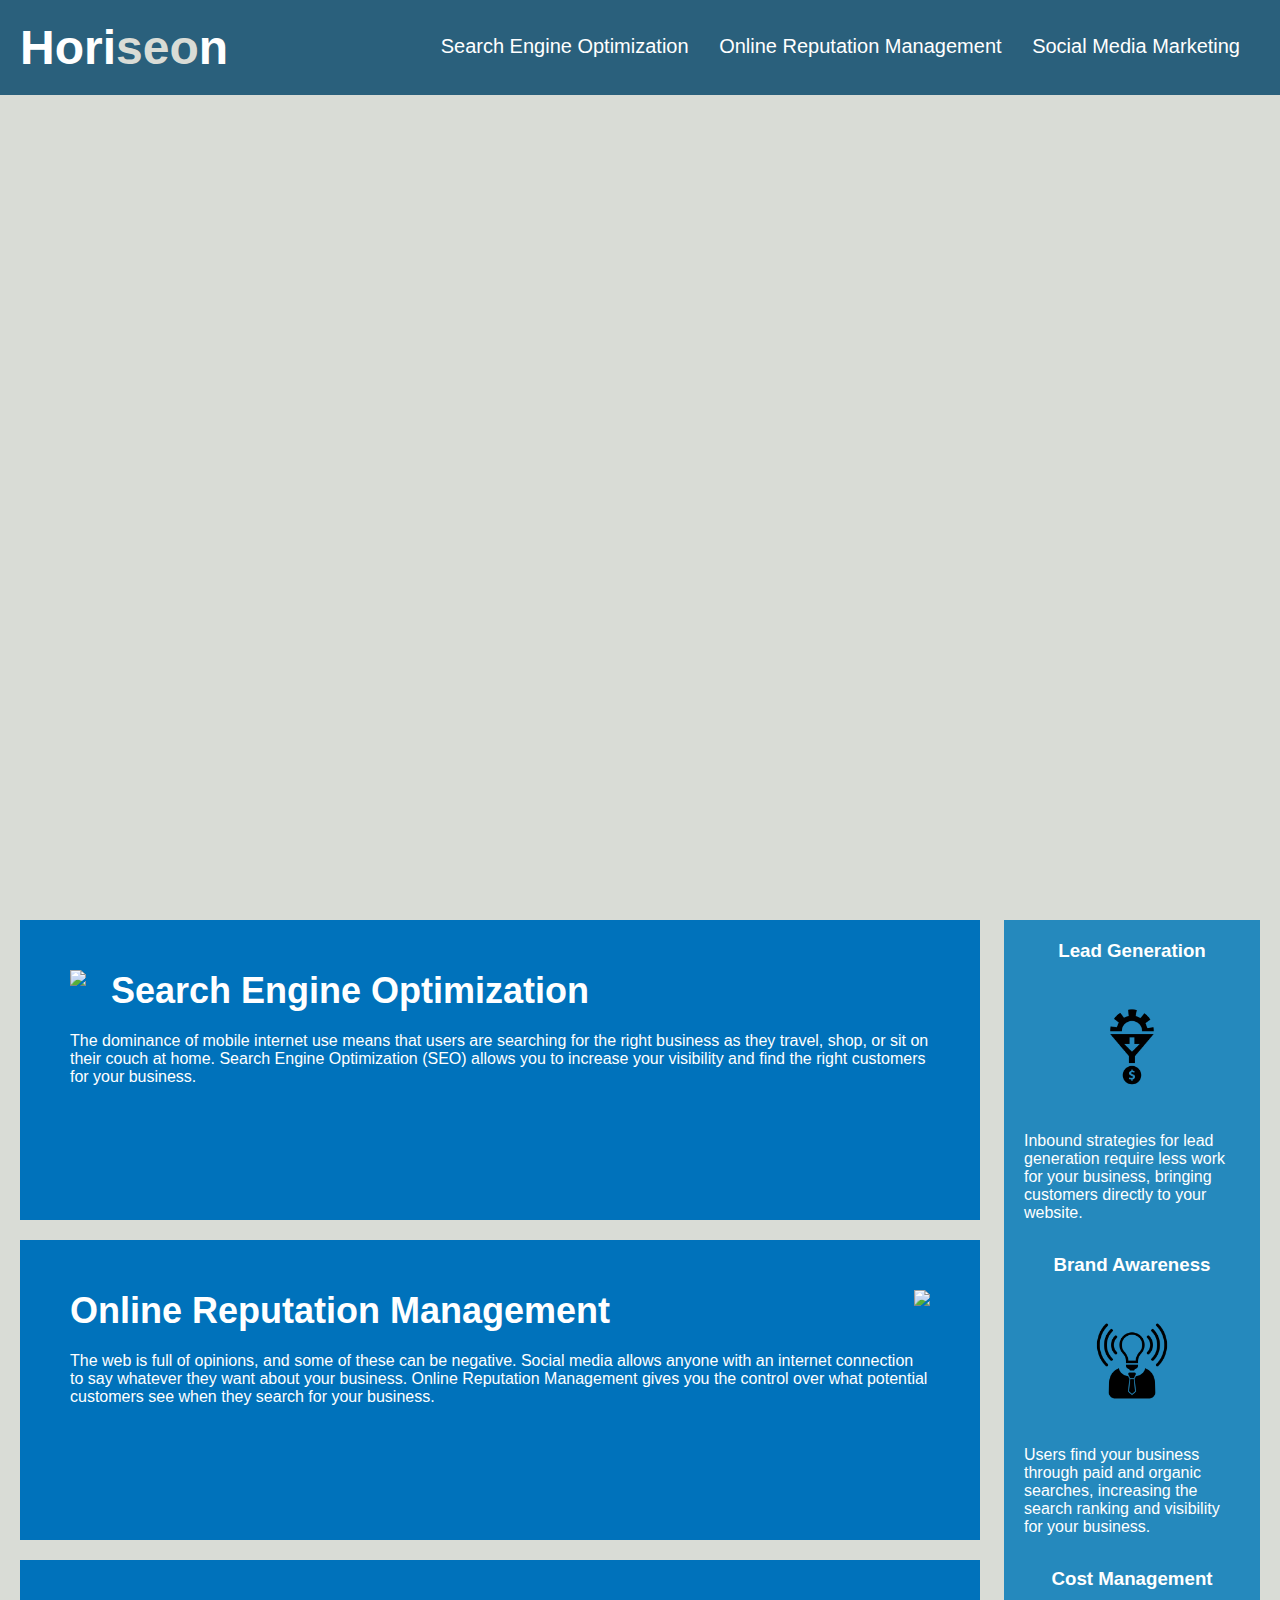
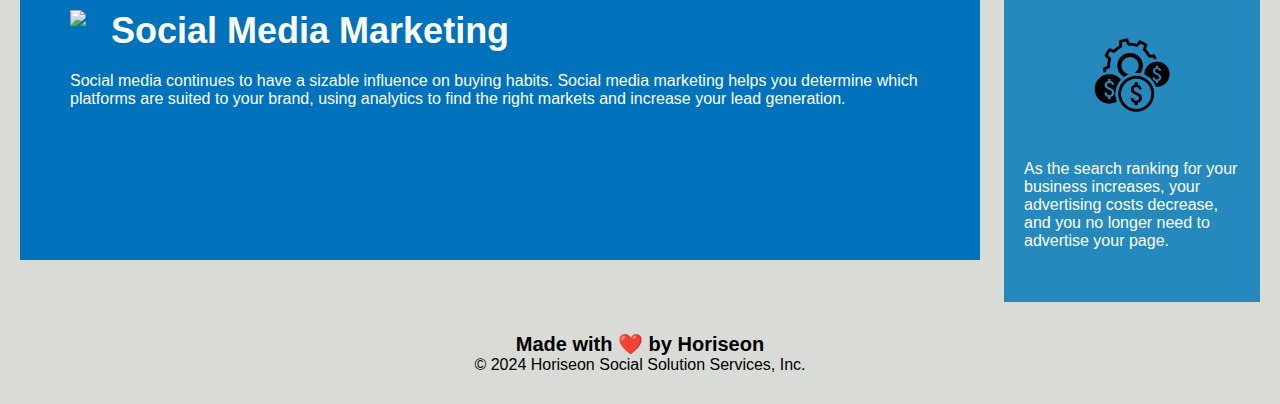
==== index.html @ bcd5f938 "first draft" ====
<!DOCTYPE html>
<html lang="en-us">

<head>
    <meta charset="UTF-8" />
    <link rel="stylesheet" href="./assets/css/style.css">
    <title>website</title>
</head>

<body>
    <div class="header">
        <h1>Hori<span class="seo">seo</span>n</h1>
        <div>
            <ul>
                <li>
                    <a href="#search-engine-optimization">Search Engine Optimization</a>
                </li>
                <li>
                    <a href="#online-reputation-management">Online Reputation Management</a>
                </li>
                <li>
                    <a href="#social-media-marketing">Social Media Marketing</a>
                </li>
            </ul>
        </div>
    </div>
    <div class="hero"></div>
    <div class="content">
        <div class="search-engine-optimization">
            <img src="./assets/images/search-engine-optimization.jpg" class="float-left" />
            <h2>Search Engine Optimization</h2>
            <p>
                The dominance of mobile internet use means that users are searching for the right business as they travel, shop, or sit on their couch at home. Search Engine Optimization (SEO) allows you to increase your visibility and find the right customers for your business.
            </p>
        </div>
        <div id="online-reputation-management" class="online-reputation-management">
            <img src="./assets/images/online-reputation-management.jpg" class="float-right" />
            <h2>Online Reputation Management</h2>
            <p>
                The web is full of opinions, and some of these can be negative. Social media allows anyone with an internet connection to say whatever they want about your business. Online Reputation Management gives you the control over what potential customers see when they search for your business.
            </p>
        </div>
        <div id="social-media-marketing" class="social-media-marketing">
            <img src="./assets/images/social-media-marketing.jpg" class="float-left" />
            <h2>Social Media Marketing</h2>
            <p>
                Social media continues to have a sizable influence on buying habits. Social media marketing helps you determine which platforms are suited to your brand, using analytics to find the right markets and increase your lead generation.
            </p>
        </div>
    </div>
    <div class="benefits">
        <div class="benefit-lead">
            <h3>Lead Generation</h3>
            <img src="./assets/images/lead-generation.png" />
            <p>
                Inbound strategies for lead generation require less work for your business, bringing customers directly to your website.
            </p>
        </div>
        <div class="benefit-brand">
            <h3>Brand Awareness</h3>
            <img src="./assets/images/brand-awareness.png" />
            <p>
                Users find your business through paid and organic searches, increasing the search ranking and visibility for your business.
            </p>
        </div>
        <div class="benefit-cost">
            <h3>Cost Management</h3>
            <img src="./assets/images/cost-management.png" />
            <p>
                As the search ranking for your business increases, your advertising costs decrease, and you no longer need to advertise your page.
            </p>
        </div>
    </div>
    <div class="footer">
        <h2>Made with ❤️️ by Horiseon</h2>
        <p>
            &copy; 2024 Horiseon Social Solution Services, Inc.
        </p>
    </div>
</body>

</html>
---- assets/css/style.css ----
* {
    box-sizing: border-box;
    padding: 0;
    margin: 0;
}

body {
    background-color: #d9dcd6;
}

.header {
    padding: 20px;
    font-family: 'Trebuchet MS', 'Lucida Sans Unicode', 'Lucida Grande', 'Lucida Sans', Arial, sans-serif;
    background-color: #2a607c;
    color: #ffffff;
}

.header h1 {
    display: inline-block;
    font-size: 48px;
}

.header h1 .seo {
    color: #d9dcd6;
}

.header div {
    padding-top: 15px;
    margin-right: 20px;
    float: right;
    font-family: 'Gill Sans', 'Gill Sans MT', Calibri, 'Trebuchet MS', sans-serif;
    font-size: 20px;
}

.header div ul {
    list-style-type: none;
}

.header div ul li {
    display: inline-block;
    margin-left: 25px;
}

a {
    color: #ffffff;
    text-decoration: none;
}

p {
    font-size: 16px;
}

.hero {
    height: 800px;
    width: 100%;
    margin-bottom: 25px;
    background-image: url("../images/digital-marketing-meeting.jpg");
    background-size: cover;
    background-position: center;
}

.float-left {
    float: left;
    margin-right: 25px;
}

.float-right {
    float: right;
    margin-left: 25px;
}

.content {
    width: 75%;
    display: inline-block;
    margin-left: 20px;
}

.benefits {
    margin-right: 20px;
    padding: 20px;
    clear: both;
    float: right;
    width: 20%;
    height: 100%;
    font-family: 'Gill Sans', 'Gill Sans MT', Calibri, 'Trebuchet MS', sans-serif;
    background-color: #2589bd;
}

.benefit-lead {
    margin-bottom: 32px;
    color: #ffffff;
}

.benefit-brand {
    margin-bottom: 32px;
    color: #ffffff;
}

.benefit-cost {
    margin-bottom: 32px;
    color: #ffffff;
}

.benefit-lead h3 {
    margin-bottom: 10px;
    text-align: center;
}

.benefit-brand h3 {
    margin-bottom: 10px;
    text-align: center;
}

.benefit-cost h3 {
    margin-bottom: 10px;
    text-align: center;
}

.benefit-lead img {
    display: block;
    margin: 10px auto;
    max-width: 150px;
}

.benefit-brand img {
    display: block;
    margin: 10px auto;
    max-width: 150px;
}

.benefit-cost img {
    display: block;
    margin: 10px auto;
    max-width: 150px;
}

.search-engine-optimization {
    margin-bottom: 20px;
    padding: 50px;
    height: 300px;
    font-family: 'Gill Sans', 'Gill Sans MT', Calibri, 'Trebuchet MS', sans-serif;
    background-color: #0072bb;
    color: #ffffff;
}

.online-reputation-management {
    margin-bottom: 20px;
    padding: 50px;
    height: 300px;
    font-family: 'Gill Sans', 'Gill Sans MT', Calibri, 'Trebuchet MS', sans-serif;
    background-color: #0072bb;
    color: #ffffff;
}

.social-media-marketing {
    margin-bottom: 20px;
    padding: 50px;
    height: 300px;
    font-family: 'Gill Sans', 'Gill Sans MT', Calibri, 'Trebuchet MS', sans-serif;
    background-color: #0072bb;
    color: #ffffff;
}

.search-engine-optimization img {
    max-height: 200px;
}

.online-reputation-management img {
    max-height: 200px;
}

.social-media-marketing img {
    max-height: 200px;
}

.search-engine-optimization h2 {
    margin-bottom: 20px;
    font-size: 36px;
}

.online-reputation-management h2 {
    margin-bottom: 20px;
    font-size: 36px;
}

.social-media-marketing h2 {
    margin-bottom: 20px;
    font-size: 36px;
}

.footer {
    padding: 30px;
    clear: both;
    font-family: 'Trebuchet MS', 'Lucida Sans Unicode', 'Lucida Grande', 'Lucida Sans', Arial, sans-serif;
    text-align: center;
}

.footer h2 {
    font-size: 20px;
}
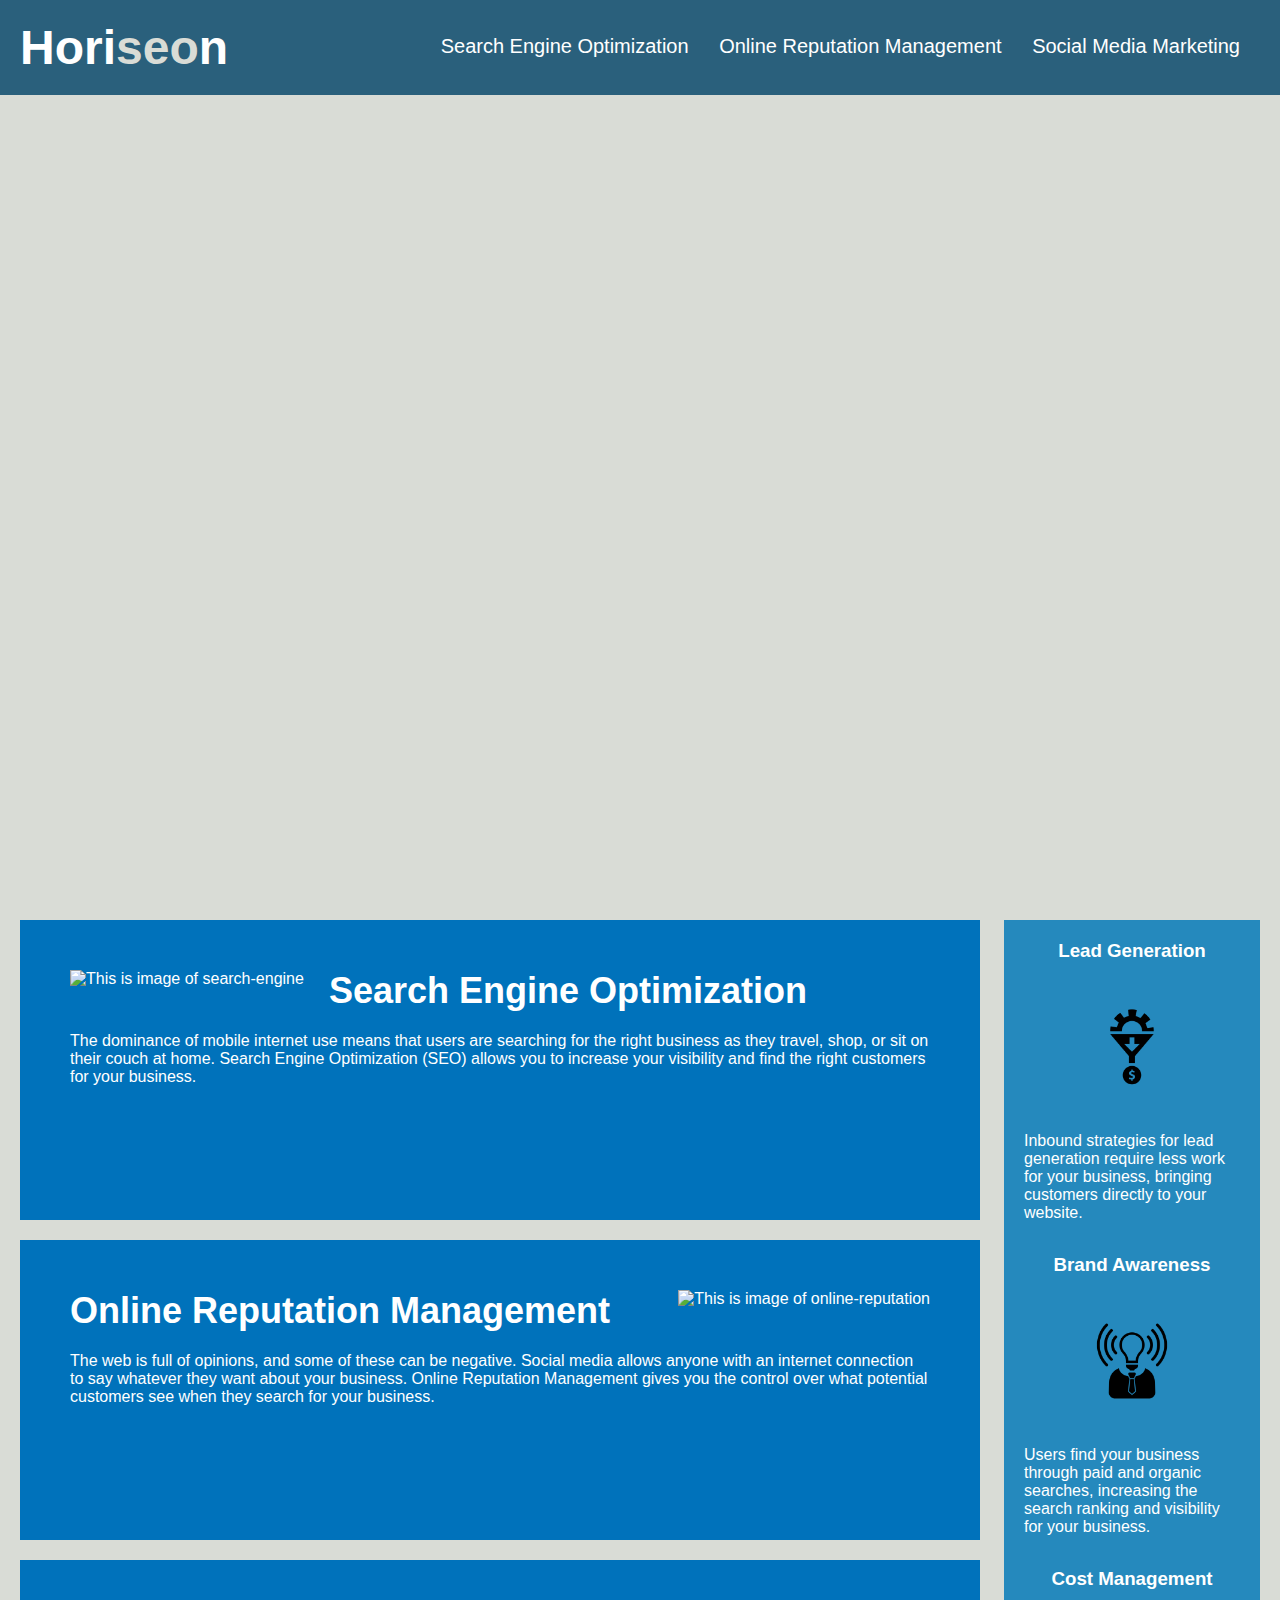
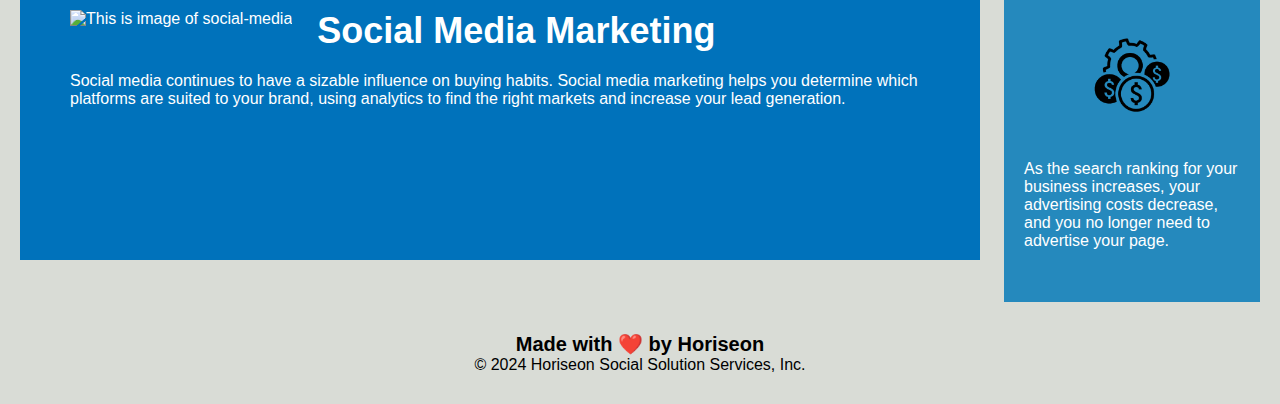
==== commit ff11401a: "added the css comment of new element names like header footer aside" ====
--- a/index.html
+++ b/index.html
@@ -1,82 +1,113 @@
 <!DOCTYPE html>
 <html lang="en-us">
+  <head>
+    <meta charset="UTF-8" />
+    <link rel="stylesheet" href="./assets/css/style.css" />
+    <title>Horiseon-Your Marketing Partner</title>
+  </head>
 
-<head>
-    <meta charset="UTF-8" />
-    <link rel="stylesheet" href="./assets/css/style.css">
-    <title>website</title>
-</head>
-
-<body>
-    <div class="header">
-        <h1>Hori<span class="seo">seo</span>n</h1>
-        <div>
-            <ul>
-                <li>
-                    <a href="#search-engine-optimization">Search Engine Optimization</a>
-                </li>
-                <li>
-                    <a href="#online-reputation-management">Online Reputation Management</a>
-                </li>
-                <li>
-                    <a href="#social-media-marketing">Social Media Marketing</a>
-                </li>
-            </ul>
-        </div>
-    </div>
-    <div class="hero"></div>
-    <div class="content">
-        <div class="search-engine-optimization">
-            <img src="./assets/images/search-engine-optimization.jpg" class="float-left" />
-            <h2>Search Engine Optimization</h2>
-            <p>
-                The dominance of mobile internet use means that users are searching for the right business as they travel, shop, or sit on their couch at home. Search Engine Optimization (SEO) allows you to increase your visibility and find the right customers for your business.
-            </p>
-        </div>
-        <div id="online-reputation-management" class="online-reputation-management">
-            <img src="./assets/images/online-reputation-management.jpg" class="float-right" />
-            <h2>Online Reputation Management</h2>
-            <p>
-                The web is full of opinions, and some of these can be negative. Social media allows anyone with an internet connection to say whatever they want about your business. Online Reputation Management gives you the control over what potential customers see when they search for your business.
-            </p>
-        </div>
-        <div id="social-media-marketing" class="social-media-marketing">
-            <img src="./assets/images/social-media-marketing.jpg" class="float-left" />
-            <h2>Social Media Marketing</h2>
-            <p>
-                Social media continues to have a sizable influence on buying habits. Social media marketing helps you determine which platforms are suited to your brand, using analytics to find the right markets and increase your lead generation.
-            </p>
-        </div>
-    </div>
-    <div class="benefits">
+  <body>
+    <header>
+      <h1>Hori<span class="seo">seo</span>n</h1>
+      <nav>
+        <ul>
+          <li>
+            <a href="#search-engine-optimization">Search Engine Optimization</a>
+          </li>
+          <li>
+            <a href="#online-reputation-management"
+              >Online Reputation Management</a>
+          </li>
+          <li>
+            <a href="#social-media-marketing">Social Media Marketing</a>
+          </li>
+        </ul>
+      </nav>
+    </header>
+    <main>
+      <div class="hero"></div>
+      <section>
+        <article id="search-engine-optimization">
+          <figure>
+            <img
+              src="./assets/images/search-engine-optimization.jpg"
+              class="float-left" alt="This is image of search-engine"/>
+          </figure>
+          <h2>Search Engine Optimization</h2>
+          <p>
+            The dominance of mobile internet use means that users are searching
+            for the right business as they travel, shop, or sit on their couch
+            at home. Search Engine Optimization (SEO) allows you to increase
+            your visibility and find the right customers for your business.
+          </p>
+        </article>
+        <article id="online-reputation-management" >
+          <figure>
+            <img
+              src="./assets/images/online-reputation-management.jpg"
+              class="float-right" alt="This is image of online-reputation"/>
+          </figure>
+          <h2>Online Reputation Management</h2>
+          <p>
+            The web is full of opinions, and some of these can be negative.
+            Social media allows anyone with an internet connection to say
+            whatever they want about your business. Online Reputation Management
+            gives you the control over what potential customers see when they
+            search for your business.
+          </p>
+        </article>
+        <article id="social-media-marketing">
+          <figure>
+            <img
+              src="./assets/images/social-media-marketing.jpg"
+              class="float-left" alt="This is image of social-media"/>
+          </figure>
+          <h2>Social Media Marketing</h2>
+          <p>
+            Social media continues to have a sizable influence on buying habits.
+            Social media marketing helps you determine which platforms are
+            suited to your brand, using analytics to find the right markets and
+            increase your lead generation.
+          </p>
+        </article>
+      </section>
+      <aside class="benefits">
         <div class="benefit-lead">
-            <h3>Lead Generation</h3>
-            <img src="./assets/images/lead-generation.png" />
-            <p>
-                Inbound strategies for lead generation require less work for your business, bringing customers directly to your website.
-            </p>
+          <h3>Lead Generation</h3>
+          <figure>
+            <img src="./assets/images/lead-generation.png" alt="This is logo of lead-generation" />
+            <figcaption>
+              Inbound strategies for lead generation require less work for your
+              business, bringing customers directly to your website.
+            </figcaption>
+          </figure>
         </div>
         <div class="benefit-brand">
-            <h3>Brand Awareness</h3>
-            <img src="./assets/images/brand-awareness.png" />
-            <p>
-                Users find your business through paid and organic searches, increasing the search ranking and visibility for your business.
-            </p>
+          <h3>Brand Awareness</h3>
+          <figure>
+            <img src="./assets/images/brand-awareness.png" alt="This is logo of brand-awareness" />
+            <figcaption>
+              Users find your business through paid and organic searches,
+              increasing the search ranking and visibility for your business.
+            </figcaption>
+          </figure>
         </div>
         <div class="benefit-cost">
-            <h3>Cost Management</h3>
-            <img src="./assets/images/cost-management.png" />
-            <p>
-                As the search ranking for your business increases, your advertising costs decrease, and you no longer need to advertise your page.
-            </p>
+          <h3>Cost Management</h3>
+          <figure>
+            <img src="./assets/images/cost-management.png" alt="This is logo of cost-management"/>
+            <figcaption>
+              As the search ranking for your business increases, your
+              advertising costs decrease, and you no longer need to advertise
+              your page.
+            </figcaption>
+          </figure>
         </div>
-    </div>
-    <div class="footer">
-        <h2>Made with ❤️️ by Horiseon</h2>
-        <p>
-            &copy; 2024 Horiseon Social Solution Services, Inc.
-        </p>
-    </div>
-</body>
-
+      </aside>
+    </main>
+    <footer>
+      <h3>Made with ❤️️ by Horiseon</h3>
+      <p>&copy; 2024 Horiseon Social Solution Services, Inc.</p>
+    </footer>
+  </body>
 </html>
--- a/assets/css/style.css
+++ b/assets/css/style.css
@@ -7,24 +7,24 @@
 body {
     background-color: #d9dcd6;
 }
-
-.header {
+/* Changed the div to header semantic */
+header {
     padding: 20px;
     font-family: 'Trebuchet MS', 'Lucida Sans Unicode', 'Lucida Grande', 'Lucida Sans', Arial, sans-serif;
     background-color: #2a607c;
     color: #ffffff;
 }
 
-.header h1 {
+header h1 {
     display: inline-block;
     font-size: 48px;
 }
 
-.header h1 .seo {
+header h1 .seo {
     color: #d9dcd6;
 }
-
-.header div {
+/*Changed the semantic to navbar*/
+header nav {
     padding-top: 15px;
     margin-right: 20px;
     float: right;
@@ -32,11 +32,11 @@
     font-size: 20px;
 }
 
-.header div ul {
+header nav ul {
     list-style-type: none;
 }
 
-.header div ul li {
+header nav ul li {
     display: inline-block;
     margin-left: 25px;
 }
@@ -68,14 +68,14 @@
     float: right;
     margin-left: 25px;
 }
-
-.content {
+/*Changed the div to section*/
+section {
     width: 75%;
     display: inline-block;
     margin-left: 20px;
 }
-
-.benefits {
+/* Added the element aside*/
+aside {
     margin-right: 20px;
     padding: 20px;
     clear: both;
@@ -86,55 +86,27 @@
     background-color: #2589bd;
 }
 
-.benefit-lead {
-    margin-bottom: 32px;
-    color: #ffffff;
-}
-
-.benefit-brand {
-    margin-bottom: 32px;
-    color: #ffffff;
-}
-
+.benefit-lead, .benefit-brand, 
 .benefit-cost {
     margin-bottom: 32px;
     color: #ffffff;
 }
 
-.benefit-lead h3 {
+.benefit-lead h3, .benefit-brand h3, 
+.benefit-cost h3{
     margin-bottom: 10px;
     text-align: center;
 }
 
-.benefit-brand h3 {
-    margin-bottom: 10px;
-    text-align: center;
-}
-
-.benefit-cost h3 {
-    margin-bottom: 10px;
-    text-align: center;
-}
-
-.benefit-lead img {
-    display: block;
-    margin: 10px auto;
-    max-width: 150px;
-}
-
-.benefit-brand img {
-    display: block;
-    margin: 10px auto;
-    max-width: 150px;
-}
-
+.benefit-lead img, .benefit-brand img, 
 .benefit-cost img {
     display: block;
     margin: 10px auto;
     max-width: 150px;
 }
 
-.search-engine-optimization {
+/* refractored to article element */
+article {
     margin-bottom: 20px;
     padding: 50px;
     height: 300px;
@@ -143,58 +115,24 @@
     color: #ffffff;
 }
 
-.online-reputation-management {
-    margin-bottom: 20px;
-    padding: 50px;
-    height: 300px;
-    font-family: 'Gill Sans', 'Gill Sans MT', Calibri, 'Trebuchet MS', sans-serif;
-    background-color: #0072bb;
-    color: #ffffff;
-}
-
-.social-media-marketing {
-    margin-bottom: 20px;
-    padding: 50px;
-    height: 300px;
-    font-family: 'Gill Sans', 'Gill Sans MT', Calibri, 'Trebuchet MS', sans-serif;
-    background-color: #0072bb;
-    color: #ffffff;
-}
-
-.search-engine-optimization img {
+article img {
     max-height: 200px;
 }
 
-.online-reputation-management img {
-    max-height: 200px;
-}
 
-.social-media-marketing img {
-    max-height: 200px;
-}
-
-.search-engine-optimization h2 {
+article h2 {
     margin-bottom: 20px;
     font-size: 36px;
 }
 
-.online-reputation-management h2 {
-    margin-bottom: 20px;
-    font-size: 36px;
-}
-
-.social-media-marketing h2 {
-    margin-bottom: 20px;
-    font-size: 36px;
-}
-
-.footer {
+/* changed the div element to footer */
+footer {
     padding: 30px;
     clear: both;
     font-family: 'Trebuchet MS', 'Lucida Sans Unicode', 'Lucida Grande', 'Lucida Sans', Arial, sans-serif;
     text-align: center;
 }
 
-.footer h2 {
+footer h3 {
     font-size: 20px;
 }
